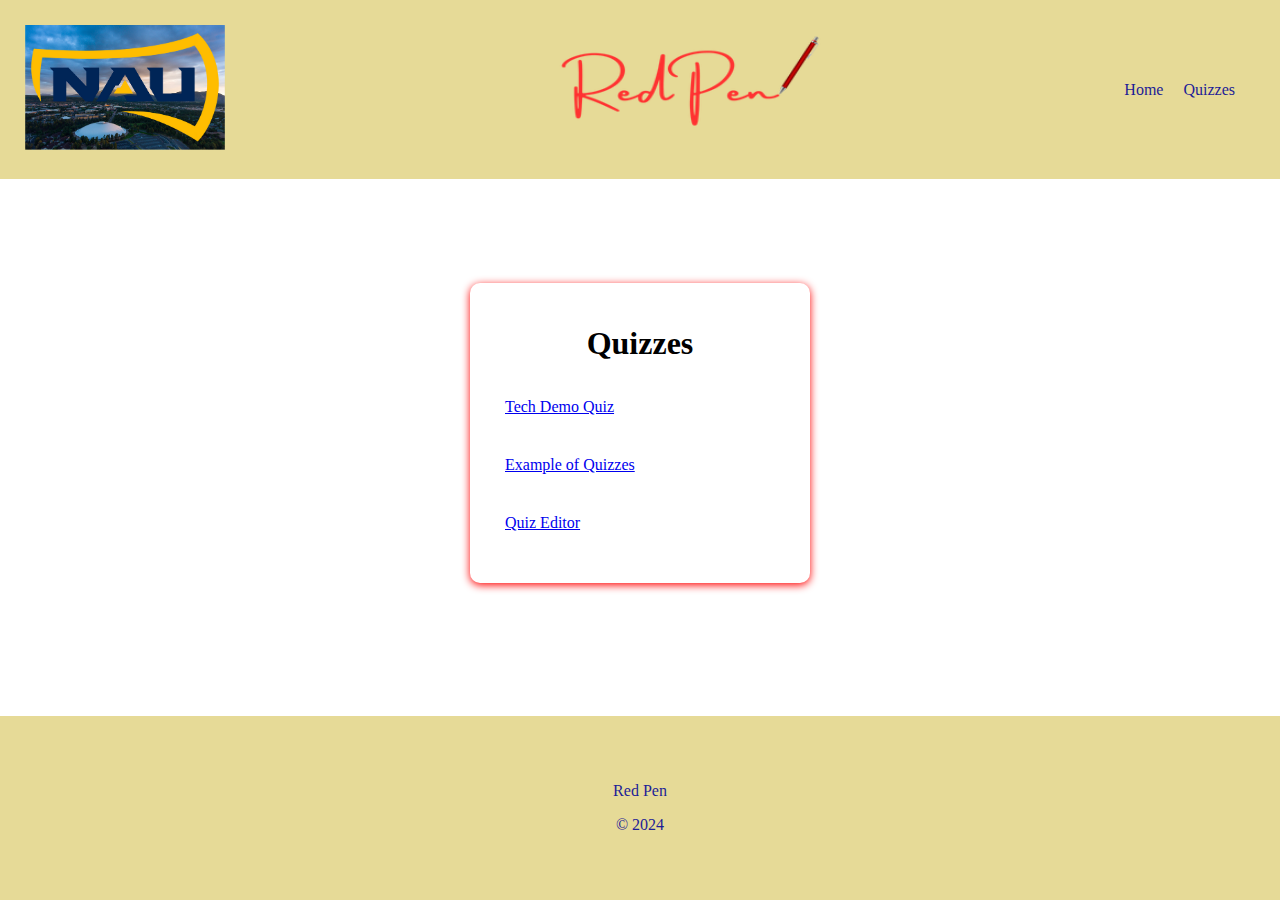
==== quizzes.html @ f2ead191 "Kristiana's" ====
<!DOCTYPE html>
<html lang="en">
    <head>
        <meta charset="UTF-8">
        <meta name="viewport" content="width=device-width, initial-scale=1.0">
        <link rel="stylesheet" href="styles.css">
        <title>Red Pen</title>
    </head>
    <body>
         <!-- Header Section -->
         <header class="fixed-header">
         <a href="index.html"> 
               <img src="photos/nau.png" alt="Logo" width="200" height="125">
         </a>
         <img src="photos/Red Pen.png" alt="Logo" width="425" height="125">
         <nav>
               <ul>
                  <li><a href="index.html">Home</a></li>
                  <li><a href="quizzes.html">Quizzes</a></li>
                  <!-- <li><a href="">Login</a></li> -->
               </ul>
         </nav>
         </header>

         <!-- Main Section -->
         <main>
            <div id="remindersContainer">
                <h1>Quizzes</h1>
                <ul id="remindersList">
                    <li><a href="student.php">Tech Demo Quiz</a></li>
                    <li><a href="techDemoQuiz.html">Example of Quizzes</a></li>
                    <li><a href="quizEditor.php">Quiz Editor</a></li>
                </ul>
            </div>
        </main>

         <!-- Footer Section -->
         <footer>
               <p>Red Pen</p>
               <p>&copy; 2024</p>
         </footer>


    </body>
</html>
---- styles.css ----
main {
   margin-top: 150px; 
   padding: 20px;
   flex-grow: 1;
   display: flex;
   flex-direction: column;
   align-items: center; 
   justify-content: center; 
   overflow-y: auto;
}

mainPage {
   margin-top: 150px; 
   padding: 20px;
   flex-grow: 1;
   display: flex;
   flex-direction: column;
   overflow-y: auto;
}

.fixed-header {
   background-color: rgb(230, 218, 151);
   color: black;
   position: fixed;
   top: 0;
   left: 0;
   width: 100%;
   display: flex;
   align-items: center;
   justify-content: space-between;
   padding: 25px 25px; 
   z-index: 100; 
}

/* Style the content wrapper */
.content-wrapper {
   margin: 0 auto; 
   max-width: 800px; 
   flex-grow: 1; 
}

/* Style the footer */
footer {
   background-color: rgb(230, 218, 151);
   color: rgb(29, 29, 150);
   text-align: center;
   padding: 50px 0; 
   flex-shrink: 0;
}

/* Apply basic styles for the container */
.image-text-container {
   display: flex;
   justify-content: center;
   align-items: center;
   padding: 10px;
}

/* Style the grey background wrapper */
.grey-background {
   display: flex; 
   background-color: #f2f2f2; /* Light grey background color */
   padding: 15px;
   border-radius: 5px;
   align-items: center;
   margin-right: 80px;
   margin-left: 80px;
   position: relative;
}

/* Style the image */
.grey-background img {
   height: 300px;
   width: 400px;
   height: auto;
   margin-left: 20px;
}

/* Style the header */
.text-content .role {
   font-size: 24px;
   font-weight: bold;
   margin-bottom: 5px;
   text-align: center;
}

/* Style the description text */
.text-content .description {
   font-size: 16px;
   margin-left: 20px;
}

/* Center the image */
.text-content img {
   display: block;
   margin: 0 auto; /* Center the image horizontally */
   height: 100px;
   width: 200px;
   height: auto;
   margin-top: 20px; /* Add margin to separate the image from text */
}

.background-container {
   position: relative;
   text-align: center;
   color: rgb(29, 29, 150);
   font-size: 24px;
   height: 80vh;
   margin: 0;
   padding-top: 2.5%;
   border: none;
   display: flex;
   justify-content: center;
   align-items: center;
}

.background-container img {
   width: 100%; 
   height: 100%; 
   object-fit: cover; 
}

.centered-text {
   position: absolute;
   top: 50%;
   left: 50%;
   transform: translate(-50%, -50%);
   text-align: center;
   z-index: 1; /* Ensure it's on top of the background image */
   padding: 20px;
   background-color: rgba(0, 0, 0, 0.7);
   color: #fff;
   border-radius: 10px;
}

/* Add these properties to make it responsive */
@media (max-width: 768px) {
   .centered-text {
       width: 90%;
       padding: 10px;
       font-size: 18px;
   }
}

.centered-text h1 {
   font-size: 38px; 
   font-weight: bold;
   color: white; 
   margin: 0;
   padding: 10px; /* Add padding to the text */
   text-align: center;
}

.centered-text p {
   font-size: 24px; 
   color: white;
   margin: 0; 
   padding: 10px;
   text-align: center;
}

.login-button {
   display: inline-block;
   padding: 15px 30px; 
   background-color: rgba(0, 123, 255, 0.7); /* Slightly transparent blue */
   color: white;
   text-decoration: none;
   border: 2px solid rgb(230, 218, 151);
   border-radius: 5px;
   font-weight: bold;
   transition: background-color 0.3s ease;
   margin-top: 20px; /* Add margin to separate from text */
   font-size: 18px;
}

.login-button:hover {
   background-color: rgb(29, 29, 150); /* Darker blue on hover */
}

.instructions {
   text-align: center;
   background-color: #ffc;
   font-weight: 400;
   margin: 30px 500px;
}

.quiz {
   padding: 50px;
   border: 2px solid #000;
   margin: 0px 500px;
}

.quiz-questions {
   text-align: left;
}


#progress {
   display: flex;
   margin-bottom: 10px;
}

#progress .pen {
   font-size: 24px;
   margin-right: 5px;
}

#penButton {
   font-size: 24px;
}

#questionCount {
   display: block;
   margin-bottom: 10px;
}

/* Reset margin and padding for the whole page */
body {
   margin: 0;
   padding: 0;
   display: flex;
   flex-direction: column;
   min-height: 100vh;
}

.logo img {
   max-height: 60px; 
}

nav ul {
   list-style: none;
   padding: 0;
   margin: 0;
   display: flex;
}

nav li {
   margin-right: 20px;
}

/* Add margin to the last li element */
nav li:last-child {
   margin-right: 70px; 
}

nav a {
   text-decoration: none;
   color: rgb(29, 29, 150);
}

#remindersContainer {
   width: 300px;
   padding: 20px;
   box-shadow: 0 2px 8px red;
   border-radius: 10px;
}

#remindersContainer h1 {
   text-align: center;
   color: black;
}

#remindersContainer ul {
   list-style-type: none;
   padding: 0;
}

#remindersContainer li {
   margin-bottom: 10px;
   padding: 15px;
   background-color: #fff;
   border-radius: 8px;
   transition: background-color 0.3s ease;
}

#remindersContainer li:hover {
   background-color: #f5f5f5;
}
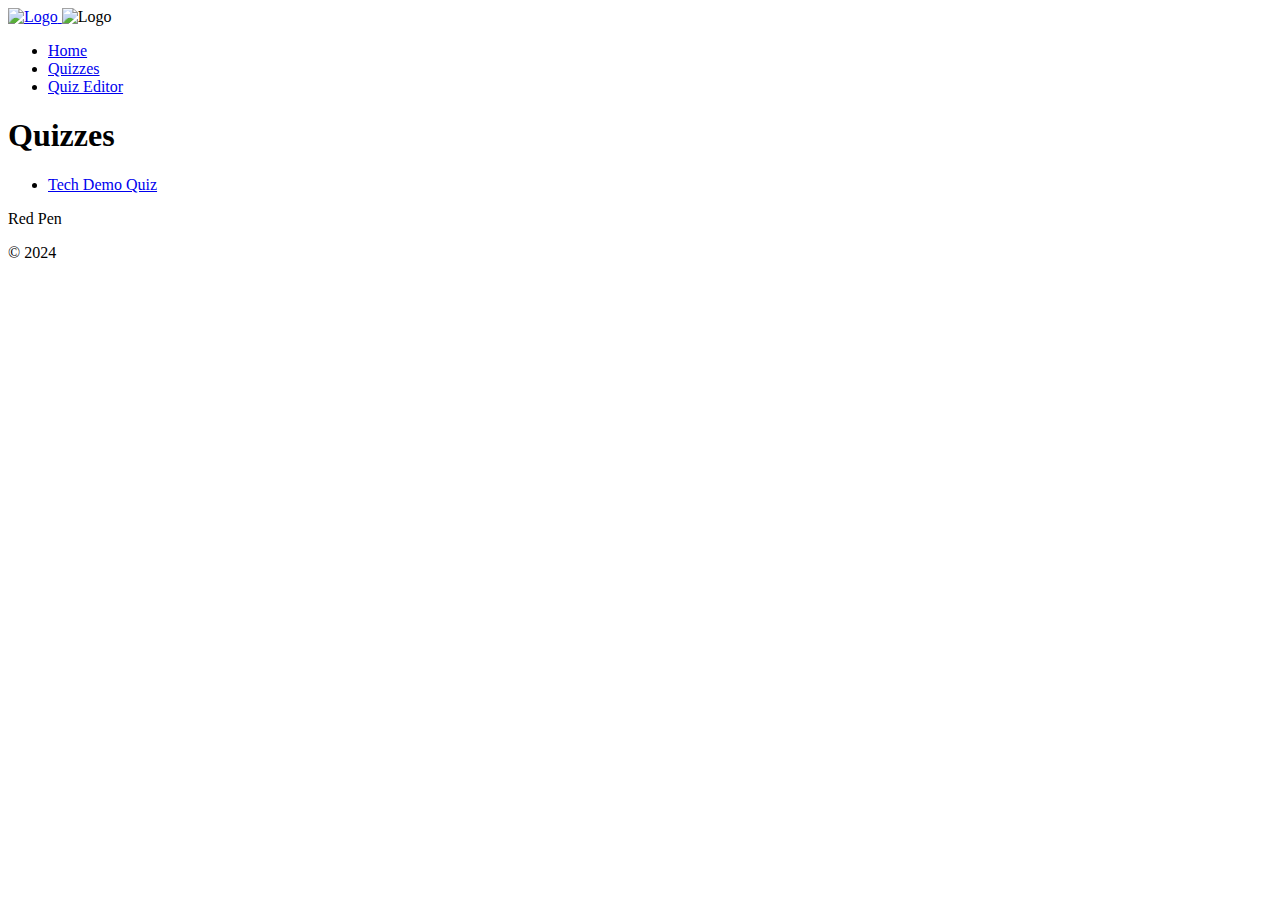
==== commit d635ee5a: "updated for demo" ====
--- a/quizzes.html
+++ b/quizzes.html
@@ -17,6 +17,7 @@
                <ul>
                   <li><a href="index.html">Home</a></li>
                   <li><a href="quizzes.html">Quizzes</a></li>
+                  <li><a href="quizEditor.php">Quiz Editor</a></li>
                   <!-- <li><a href="">Login</a></li> -->
                </ul>
          </nav>
@@ -28,8 +29,6 @@
                 <h1>Quizzes</h1>
                 <ul id="remindersList">
                     <li><a href="student.php">Tech Demo Quiz</a></li>
-                    <li><a href="techDemoQuiz.html">Example of Quizzes</a></li>
-                    <li><a href="quizEditor.php">Quiz Editor</a></li>
                 </ul>
             </div>
         </main>
